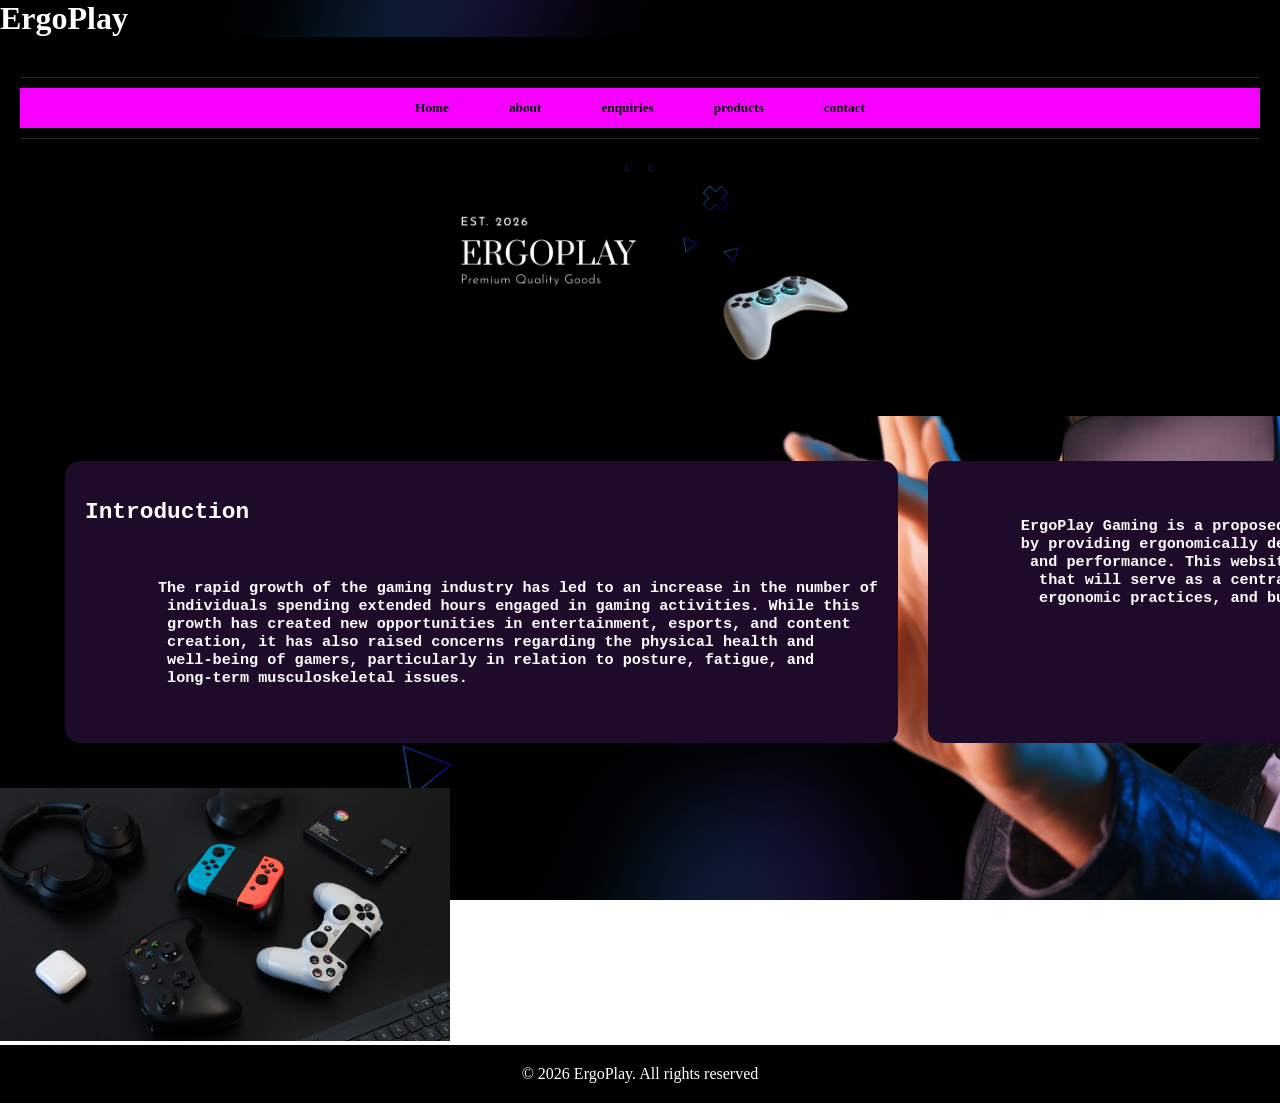
==== index.html @ 996846c7 "Add files via upload" ====
<!DOCTYPE html>
<html lang="en">
<head>
    <meta charset="UTF-8">
    <meta name="viewport" content="width=device-width, initial-scale=1.0">
    <title>ErgoPlay Gaming</title>
    <link rel="stylesheet" href="css_assets/mysyles.css">
<style/>
    body{
        background-image: url(images/2.png);
        background-repeat: no-repeat;
        background-attachment: fixed;
        background-size: cover;
    }
</style> 

</head>

<body text="white">
                <h1 class="logo">ErgoPlay</h1>
    <header>
     <nav>
        <h5>
        <ul class="navigation">
            <li><a href="index.html">Home</a></li>
             <li><a href="about.html">about</a></li>  
             <li><a href="enquiries.html">enquiries</a></li>  
             <li><a href="products.html">products</a></li>  
             <li><a href="contact_us.html">contact</a></li>     
        </ul>
        </h5>
    </nav> 
    <center>
        <img src="images/good hero.png" width="450" height="250">
    </center>
    </header>

<div class="container">
  <div><h3>
     <pre>
       <h2>Introduction</h2> 
      <p> 
        The rapid growth of the gaming industry has led to an increase in the number of
         individuals spending extended hours engaged in gaming activities. While this 
         growth has created new opportunities in entertainment, esports, and content 
         creation, it has also raised concerns regarding the physical health and 
         well-being of gamers, particularly in relation to posture, fatigue, and 
         long-term musculoskeletal issues.</p>
     </pre>
        </div>

  <div><h3>
     <pre>
        <p>
        ErgoPlay Gaming is a proposed company that aims to address these challenges 
        by providing ergonomically designed gaming equipment that enhances both comfort
         and performance. This website proposal outlines the development of an online platform
          that will serve as a central hub for showcasing products, educating users on 
          ergonomic practices, and building a strong digital presence for the brand.</p></pre>
</div>

  <div>
    <pre>
        <p>
    The purpose of this proposal is to present the design, functionality, and technical 
        requirements of the ErgoPlay Gaming website, with the goal of improving user experience,
         increasing online sales, and promoting awareness of healthy gaming habits.</p></pre>
        
        </div>
  <div>
    <pre>
        <p>
        ErgoPlay Gaming is a fictional company founded in 2026 that specializes in ergonomic
         gaming equipment designed to improve comfort, posture, and performance. The company
         focuses on gamers who spend long hours playing and need health-conscious solutions.
         Products include ergonomic chairs, keyboards, mice, and desk setups.</p></pre>
</div>
        
    </div>

<img src="images/bgj.jpg" width="450" height="250">

<footer>
    © 2026 ErgoPlay. All rights reserved
</footer>

</body>
</html>
---- css_assets/mysyles.css ----
*{
    margin: 0;
    padding: 0;
    box-sizing: border-box;
}

    ul {
        list-style-type: none;
        margin: 0;
        padding: 0;
        overflow: hidden;
        background-color: rgb(20, 38, 58);
    }
    li {
        float: left;
    }
    li a {
        display: block;
        color: rgb(255, 255, 255);
        text-align: center;
        padding: 16px;
        text-decoration: none;
    }
h1{
    color: rgb(255, 255, 255);
}

ul.navigation{
    display: flex;
    list-style-type: none;
    gap: 20px;
    background-color: rgb(21, 7, 39);
}

.navigation a{
    text-decoration: none;
    display: block;
    padding: 10px;
}

header{
    background-color: rgb(0, 0, 0);
    padding: 20px
}

nav{
    margin-top: 20px;
    border-top: 1px solid rgb(38, 39, 38);
    border-bottom: 1px solid rgb(38, 39, 38);
    padding: 10px 0;
}

nav ul {
    background: flex;
    justify-content: center;
    flex-wrap: wrap;
}

nav a {
    display: flex;
    color: aqua;
    text-decoration: none;
    padding: 15px;
    font-weight: bold;
}

.flex-nav-container{
    display: flex;
    justify-content: space-around;
    align-items: center;
}

.navigation :hover{
    background-color: rgb(57, 63, 68);
}

footer{
    background-color: rgb(0, 0, 0);
    padding: 20px;
    text-align: center;
}

img{
    max-width: 100%;
    height: auto;
}

.container{
    display: inline-grid;
    grid-template-columns: auto auto auto auto;
    padding: 20px;
    border-radius: 15px;

}

.container div{
    background-color: rgb(30, 11, 41);
    margin: 5px;
    padding: 20px;
    border-radius: 15px;
}

@media screen and (min-width: 480px) and (max-width: 768px) {
  body {
    background-color: rgb(144, 227, 238);
  }

  .flex-nav-container{
    flex-direction: column;
    gap: 8px;
  }

  .flex-nav-container li {
    width: 100%;
  }
  
h1{ font-size: 1.953rem;}
h2{ font-size: 1.563rem;}

.container {
        grid-template-columns: repeat(2, 1fr); 
    }
    
    ul.navigation {
        background-color: rgb(246, 251, 255);
    }
    
    .navigation a {
        color: #333333;
    }
}

@media screen and (max-width: 480px) {
    .container {
        grid-template-columns: 1fr;
    }
    
    ul.navigation {
        flex-direction: column;
        gap: 10px;
    }
}

ul.navigation{
    display: flex;
    list-style-type: none;
    gap: 20px;
    background-color: rgb(247, 0, 255);
}

   .navigation a {
    text-decoration: none;
    display: block;
    padding: 0.75rem 1.25rem; 
    color: rgb(0, 0, 0);
    border-radius: 4px;
    transition: background-color 0.2s ease, color 0.2s ease, box-shadow 0.2s ease;
}

.navigation a:hover {
    background-color: rgb(57, 63, 68);
    color: rgb(246, 251, 255);
}

.navigation a:focus {
    outline: 2px solid rgb(144, 227, 238);
    background-color: rgba(57, 63, 68, 0.6);
}

.flex-nav-container {
    flex-direction: column;
    gap: 8px;
}

.flex-nav-container li {
    width: 100%;
}

ul.navigation {
    
    display: flex;
    flex-direction: row;
    justify-content: center; 
    align-items: center;
    gap: 20px;
    list-style-type: none;
    padding: 0;
    margin: 0;
}

.flex-nav-container {
    display: flex;
    justify-content: space-around;
    align-items: center;
}

.container {
    
    display: grid; 
    grid-template-columns: repeat(4, 1fr); 
    gap: 20px; 
    max-width: 1200px;
    margin: 0 auto; 
    padding: 40px 20px;
}

table tr{
    display: flex;
    flex-direction: row;
    flex-wrap: wrap;
    justify-content: center;
    gap: 25px;
}

table td{
    background-color: rgb(0, 0, 0);
    padding: 20px;
    border-radius: 12px;
    text-align: center;
    width: 220px;
    box-sizing: border-box;
}

table td img{
    width: 100%;
    height: auto;
    border-radius: 8px;
    margin-bottom: 12px;
}

table td:hover {
    transform: translateY(8px);
    box-shadow: -10px 5px 18px 7px rgba(65, 44, 70, 0.94);
border-radius: 40px;
}
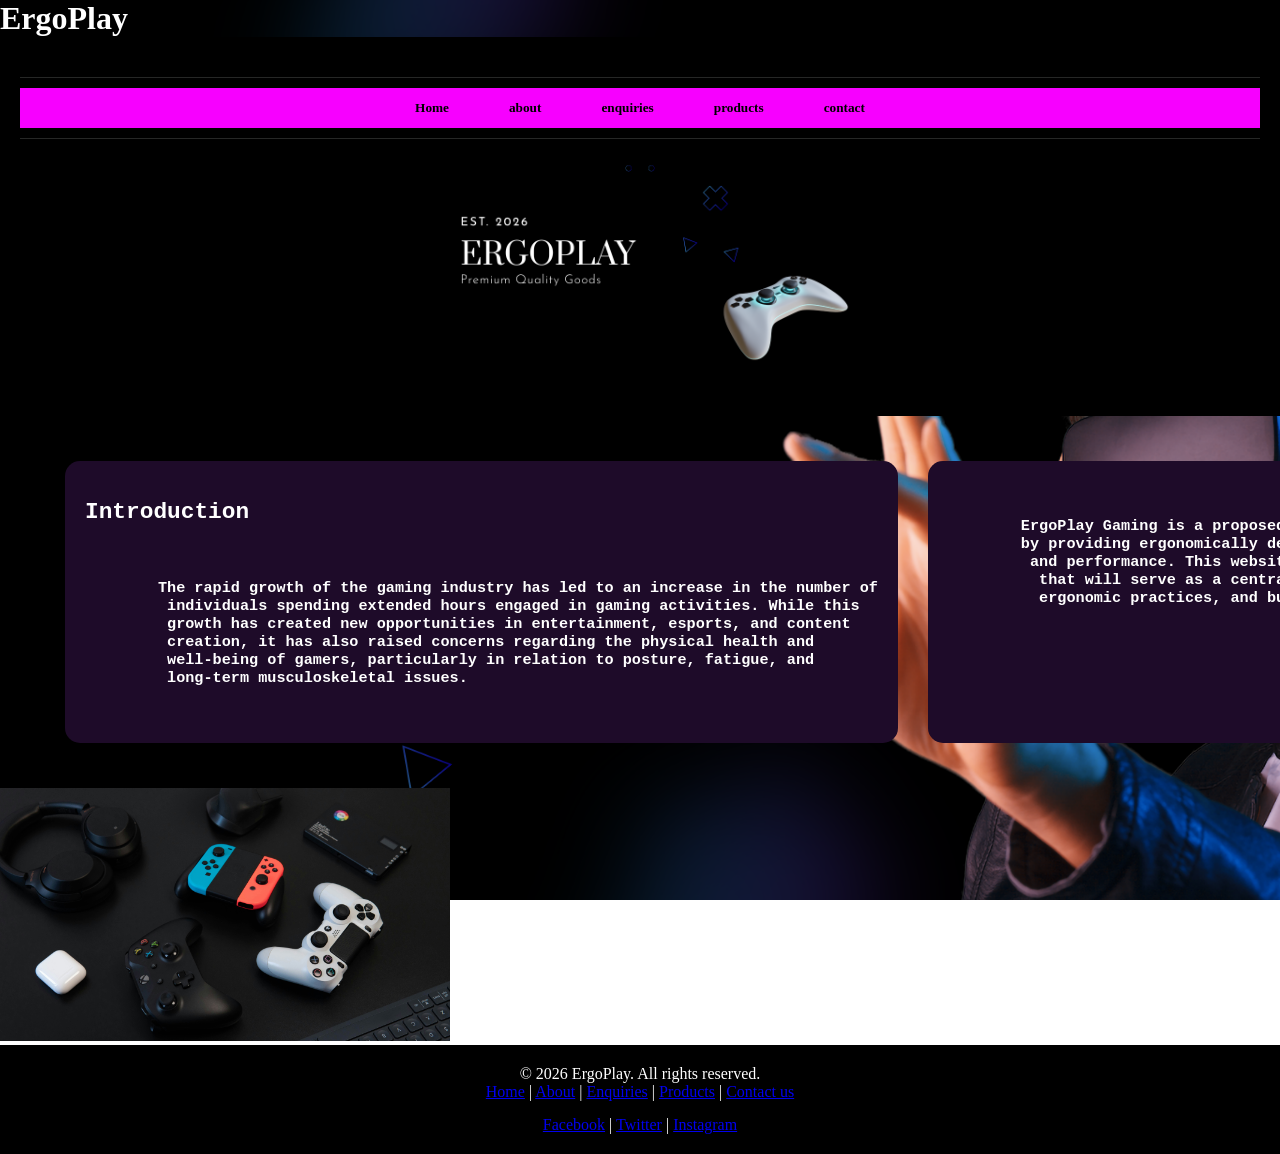
==== commit 9fe55c67: "Add files via upload" ====
--- a/index.html
+++ b/index.html
@@ -3,6 +3,10 @@
 <head>
     <meta charset="UTF-8">
     <meta name="viewport" content="width=device-width, initial-scale=1.0">
+     <meta name="Description" content="ErgoPlay Gaming is a fictional company founded in 2026 that specializes in ergonomic gaming equipment designed to improve comfort, posture, and performance. The company focuses on gamers who spend long hours playing and need health-conscious solutions. Products include ergonomic chairs, keyboards, mice, and desk setups.">
+    <meta name="keyword" content="chairs,mouses,setups">
+    
+    <meta http-equiv="Content-Security-Policy" content="default-src 'self'; img-src 'self' data: https://{s}.tile.openstreetmap.org; script-src 'self' 'unsafe-inline' https://unpkg.com https://code.jquery.com https://cdnjs.cloudflare.com; style-src 'self' 'unsafe-inline' https://unpkg.com https://cdnjs.cloudflare.com; frame-src https://docs.google.com;">
     <title>ErgoPlay Gaming</title>
     <link rel="stylesheet" href="css_assets/mysyles.css">
 <style/>
@@ -81,8 +85,20 @@
 <img src="images/bgj.jpg" width="450" height="250">
 
 <footer>
-    © 2026 ErgoPlay. All rights reserved
-</footer>
+        <p>© 2026 ErgoPlay. All rights reserved.</p>
+        <p>
+            <a href="index.html">Home</a> |
+            <a href="about.html">About</a> |
+            <a href="enquiries.html">Enquiries</a> |
+            <a href="products.html">Products</a> |
+            <a href="contact_us.html">Contact us</a>
+        </p>
+        <div class="social-links" style="margin-top: 15px;">
+            <a href="https://www.facebook.com/incredibleconnection" target="_blank" rel="noopener noreferrer">Facebook</a> |
+            <a href="https://twitter.com/incredibleconnection" target="_blank" rel="noopener noreferrer">Twitter</a> |
+            <a href="https://www.instagram.com/incredibleconnection" target="_blank" rel="noopener noreferrer">Instagram</a>
+        </div>
+    </footer>
 
 </body>
 </html>
--- a/css_assets/mysyles.css
+++ b/css_assets/mysyles.css
@@ -234,3 +234,84 @@
     box-shadow: -10px 5px 18px 7px rgba(65, 44, 70, 0.94);
 border-radius: 40px;
 }
+
+/*enquiry form styles*/
+.form-container {
+display: flex;
+justify-content: center;
+align-items: center;
+min-height: 70vh;
+padding: 40px 20px;
+box-sizing: border-box;
+}
+
+.enquiry-form {
+display: flex;
+flex-direction: column;
+width: 100%;
+max-width: 500px;
+background-color: #ffffff;
+padding: 30px;
+border-radius: 8px;
+box-shadow: 0 4px 12px rgba(0, 0, 0, 0.05);
+box-sizing: border-box;
+}
+
+.enquiry-form h2 {
+text-align: center;
+margin-bottom: 25px;
+color: #333333;
+}
+
+.form-group {
+display: flex;
+flex-direction: column;
+margin-bottom: 18px;
+}
+
+.form-group label {
+font-weight: 600;
+margin-bottom: 8px;
+color: #555555;
+font-size: 0.95rem;
+}
+
+.enquiry-form input,
+.enquiry-form select,
+.enquiry-form textarea {
+width: 100%;
+padding: 12px;
+font-size: 1rem;
+border: 1px solid #cccccc;
+border-radius: 6px;
+background-color: #fafafa;
+box-sizing: border-box;
+font-family: inherit;
+transition: all 0.3s ease;
+}
+
+.enquiry-form input:focus,
+.enquiry-form select:focus,
+.enquiry-form textarea:focus {
+border-color: #8b5a2b;
+outline: none;
+background-color: #ffffff;
+}
+
+.enquiry-form button {
+width: 100%;
+padding: 14px;
+font-size: 1.1rem;
+font-weight: bold;
+color: #ffffff;
+background-color: #5c3a21;
+border: none;
+border-radius: 6px;
+cursor: pointer;
+margin-top: 10px;
+transition: background 0.2s ease;
+}
+
+.enquiry-form button:hover {
+background-color: #3d2514;
+}
